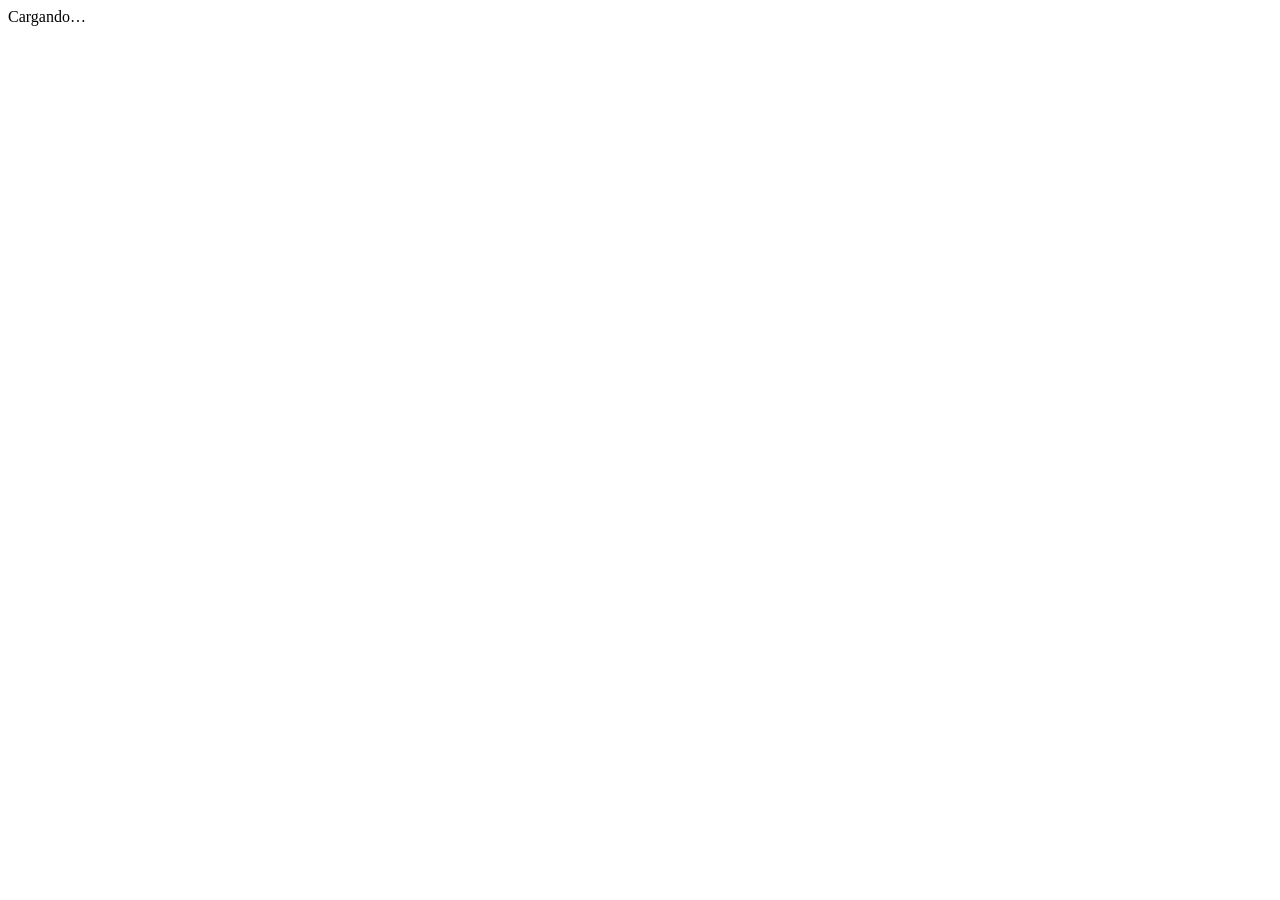
==== index.html @ 7ea6ef9e "Add files via upload" ====
<!doctype html>
<html lang="es">
<head>
  <meta charset="utf-8">
  <meta name="viewport" content="width=device-width, initial-scale=1">
  <meta name="robots" content="noindex">
  <meta name="theme-color" content="#0f2a43">
  <title>Cantera</title>
  <link rel="stylesheet" href="css/estilos.css">
</head>
<body>
  <div id="app"><div class="cargando"><span class="spinner"></span>Cargando…</div></div>
  <script type="module" src="js/app.js"></script>
</body>
</html>
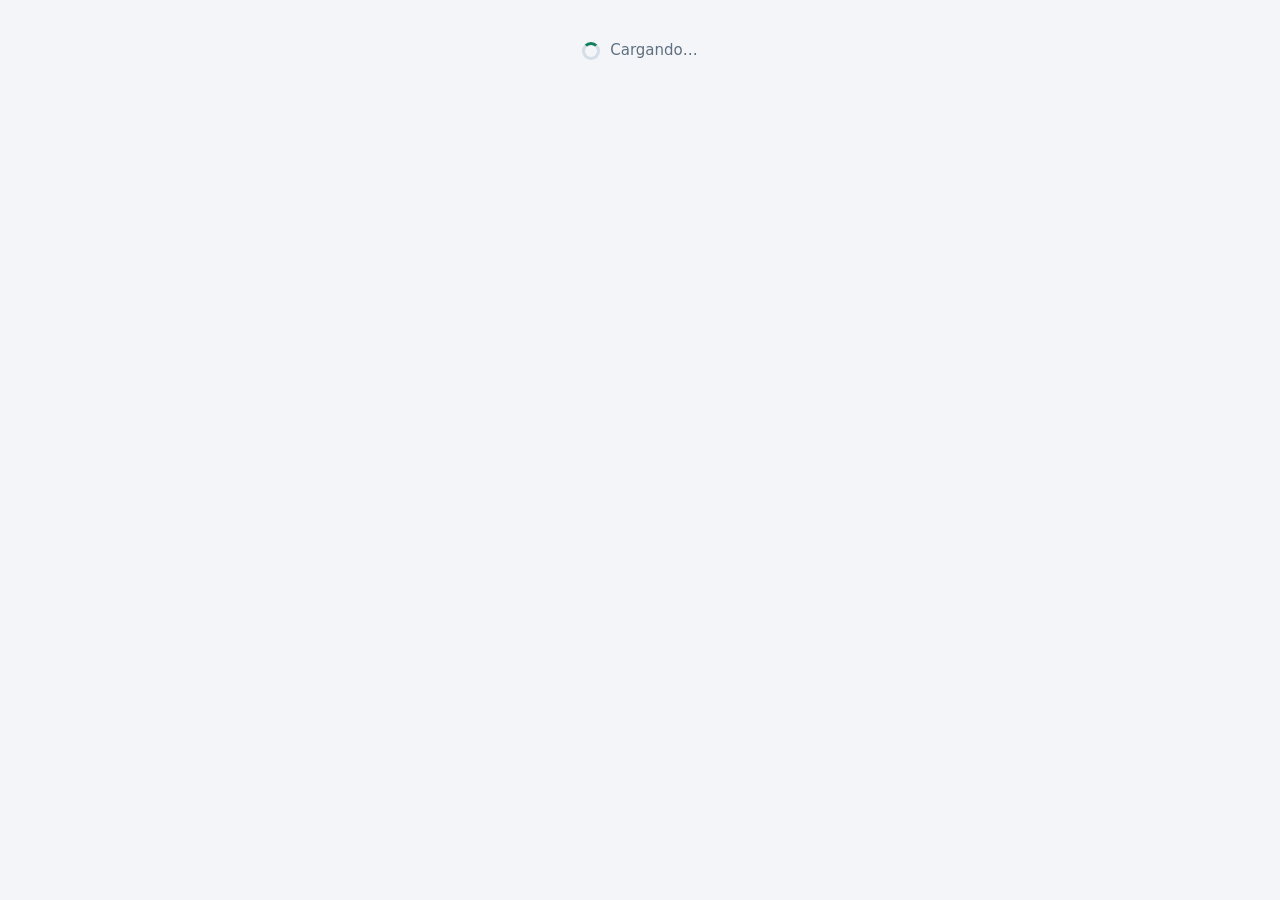
==== commit dbafaab9: "Add files via upload" ====
--- a/index.html
+++ b/index.html
@@ -6,10 +6,10 @@
   <meta name="robots" content="noindex">
   <meta name="theme-color" content="#0f2a43">
   <title>Cantera</title>
-  <link rel="stylesheet" href="css/estilos.css">
+  <link rel="stylesheet" href="estilos.css">
 </head>
 <body>
   <div id="app"><div class="cargando"><span class="spinner"></span>Cargando…</div></div>
-  <script type="module" src="js/app.js"></script>
+  <script type="module" src="app.js"></script>
 </body>
 </html>
--- a/estilos.css
+++ b/estilos.css
@@ -0,0 +1,285 @@
+/* ===================== Cantera · estilos ===================== */
+:root {
+  --azul: #0f2a43; --azul-2: #173a5c; --azul-3: #24527d;
+  --verde: #12805c; --verde-2: #0e6a4c; --verde-claro: #e6f4ee;
+  --rojo: #c0392b; --rojo-claro: #fbeaea; --ambar: #b7791f; --ambar-claro: #fdf4e3;
+  --azul-claro: #e8f0f8;
+  --fondo: #f3f5f8; --superficie: #fff; --borde: #e1e6ec; --texto: #1c2733; --suave: #5f6f80;
+  --radio: 10px; --sombra: 0 1px 2px rgba(15, 42, 67, .06), 0 2px 8px rgba(15, 42, 67, .05);
+  font-size: 15px;
+}
+* { box-sizing: border-box; }
+html, body { margin: 0; }
+body { font-family: system-ui, -apple-system, "Segoe UI", Roboto, sans-serif; background: var(--fondo); color: var(--texto); line-height: 1.45; -webkit-font-smoothing: antialiased; }
+a { color: var(--azul-3); }
+h1, h2, h3, h4 { margin: 0; line-height: 1.25; }
+code { background: var(--azul-claro); padding: 1px 5px; border-radius: 4px; }
+[hidden] { display: none !important; }
+
+/* ---------- Botones ---------- */
+.btn { display: inline-flex; align-items: center; justify-content: center; gap: 6px; border: 1px solid transparent; border-radius: 8px; padding: 9px 16px; font: inherit; font-weight: 600; cursor: pointer; text-decoration: none; white-space: nowrap; transition: background .15s, border-color .15s; }
+.btn:disabled { opacity: .55; cursor: wait; }
+.btn-pri { background: var(--verde); color: #fff; }
+.btn-pri:hover { background: var(--verde-2); }
+.btn-sec { background: var(--superficie); color: var(--texto); border-color: var(--borde); }
+.btn-sec:hover { border-color: var(--azul-3); }
+.btn-peligro { background: var(--rojo); color: #fff; }
+.btn-whatsapp { background: #25d366; color: #073b1d; }
+.btn-grande { padding: 13px 22px; font-size: 1.05rem; }
+.btn-bloque { width: 100%; }
+.btn-mini { font: inherit; font-size: .82rem; padding: 4px 10px; border-radius: 6px; border: 1px solid var(--borde); background: var(--superficie); color: var(--texto); cursor: pointer; text-decoration: none; display: inline-block; white-space: nowrap; }
+.btn-mini:hover { border-color: var(--azul-3); }
+.btn-mini.pri { background: var(--verde); border-color: var(--verde); color: #fff; }
+.btn-mini.peligro { color: var(--rojo); }
+.btn-mini.btn-whatsapp, .btn.btn-mini { padding: 5px 10px; }
+.btn-icono { background: none; border: 0; font-size: 1.25rem; cursor: pointer; padding: 6px 10px; color: inherit; border-radius: 6px; }
+.btn-icono:hover { background: rgba(0, 0, 0, .06); }
+.enlace-wa { color: #128c4a; font-weight: 600; }
+
+/* ---------- Marco ---------- */
+.marco { display: grid; grid-template-columns: 240px 1fr; min-height: 100vh; }
+.menu { background: var(--azul); color: #dbe6f1; display: flex; flex-direction: column; position: sticky; top: 0; height: 100vh; overflow-y: auto; }
+.marca { display: flex; align-items: center; gap: 10px; font-weight: 800; font-size: 1.2rem; color: #fff; padding: 18px 18px 4px; letter-spacing: .2px; }
+.marca.grande { font-size: 1.6rem; color: var(--azul); padding: 0; justify-content: center; }
+.logo { display: inline-grid; place-items: center; width: 32px; height: 32px; border-radius: 9px; background: var(--verde); color: #fff; font-weight: 800; }
+.marca.grande .logo { width: 42px; height: 42px; font-size: 1.3rem; }
+.club-nombre { padding: 0 18px 14px; font-size: .85rem; color: #9fb4c9; border-bottom: 1px solid var(--azul-2); }
+.menu nav { padding: 8px 8px; flex: 1; }
+.menu nav a { display: flex; align-items: center; gap: 10px; padding: 9px 12px; border-radius: 8px; color: inherit; text-decoration: none; font-weight: 500; }
+.menu nav a:hover { background: var(--azul-2); color: #fff; }
+.menu nav a.activo { background: var(--azul-3); color: #fff; }
+.menu .ico { width: 20px; text-align: center; opacity: .85; }
+.menu .insignia { margin-left: auto; }
+.menu-sep { font-size: .72rem; text-transform: uppercase; letter-spacing: .08em; color: #7f98b1; padding: 14px 12px 4px; }
+.menu-pie { padding: 12px 16px; border-top: 1px solid var(--azul-2); display: flex; gap: 8px; align-items: center; font-size: .8rem; }
+.menu-pie span { overflow: hidden; text-overflow: ellipsis; white-space: nowrap; flex: 1; color: #9fb4c9; }
+.menu-pie .btn-mini { background: transparent; color: #dbe6f1; border-color: var(--azul-3); }
+.menu-velo { display: none; }
+main { min-width: 0; }
+.cabecera { display: flex; align-items: center; gap: 12px; padding: 16px 28px; background: var(--superficie); border-bottom: 1px solid var(--borde); position: sticky; top: 0; z-index: 5; }
+.cabecera h1 { font-size: 1.3rem; }
+.abrir-menu { display: none; }
+#vista { padding: 24px 28px 80px; max-width: 1280px; }
+
+.insignia { background: var(--rojo); color: #fff; border-radius: 10px; font-size: .72rem; padding: 1px 7px; font-weight: 700; }
+.insignia:empty { display: none; }
+
+/* ---------- Acceso ---------- */
+.acceso { min-height: 100vh; display: grid; place-items: center; padding: 20px; background: linear-gradient(160deg, var(--azul) 0%, var(--azul-3) 100%); }
+.acceso-caja { background: var(--superficie); border-radius: 16px; padding: 32px; width: 100%; max-width: 400px; box-shadow: 0 20px 50px rgba(0, 0, 0, .25); }
+.acceso-caja h2 { font-size: 1.15rem; margin: 22px 0 14px; }
+.acceso-caja .sub { text-align: center; color: var(--suave); margin: 6px 0 0; }
+.acceso-enlaces { display: flex; justify-content: space-between; margin-top: 16px; font-size: .9rem; }
+.pila { display: grid; gap: 14px; }
+
+/* ---------- Componentes ---------- */
+.panel { background: var(--superficie); border: 1px solid var(--borde); border-radius: var(--radio); padding: 20px; margin-bottom: 20px; box-shadow: var(--sombra); }
+.panel h3 { margin-bottom: 6px; }
+.panel > .btn { margin-top: 12px; }
+.ayuda { color: var(--suave); font-size: .9rem; margin: 4px 0 12px; }
+.nota { background: var(--azul-claro); padding: 8px 10px; border-radius: 8px; font-size: .88rem; }
+.seccion { font-size: 1rem; color: var(--suave); text-transform: uppercase; letter-spacing: .05em; margin: 26px 0 12px; }
+.seccion:first-child { margin-top: 0; }
+.texto-alerta { color: var(--rojo); font-weight: 600; }
+.texto-ok { color: var(--verde); font-weight: 600; }
+.espaciador { flex: 1; }
+
+.alerta { display: block; padding: 12px 16px; border-radius: var(--radio); margin-bottom: 18px; text-decoration: none; color: var(--texto); border: 1px solid; }
+.alerta-info { background: var(--azul-claro); border-color: #c7d9ec; }
+.alerta-aviso { background: var(--ambar-claro); border-color: #f1d9a8; }
+
+.tarjetas { display: grid; grid-template-columns: repeat(auto-fill, minmax(220px, 1fr)); gap: 14px; }
+.tarjeta { background: var(--superficie); border: 1px solid var(--borde); border-radius: var(--radio); padding: 16px 18px; display: flex; flex-direction: column; gap: 4px; text-decoration: none; color: inherit; box-shadow: var(--sombra); transition: transform .12s, border-color .12s; }
+a.tarjeta[href]:hover { border-color: var(--azul-3); transform: translateY(-1px); }
+.tarjeta.resaltada { border-color: var(--ambar); background: var(--ambar-claro); }
+.tarjeta-t { color: var(--suave); font-size: .88rem; }
+.tarjeta-v { font-size: 1.7rem; font-weight: 750; font-variant-numeric: tabular-nums; }
+.tarjeta-s { color: var(--suave); font-size: .8rem; }
+.pendiente-config { font-size: 1rem; color: var(--ambar); }
+.atajos { display: flex; gap: 10px; flex-wrap: wrap; margin-top: 24px; }
+.lista-simple { background: var(--superficie); border: 1px solid var(--borde); border-radius: var(--radio); }
+.lista-simple a { display: flex; justify-content: space-between; padding: 10px 16px; border-bottom: 1px solid var(--borde); color: inherit; text-decoration: none; }
+.lista-simple a:last-child { border-bottom: 0; }
+
+.mini-tarjetas { display: flex; flex-wrap: wrap; gap: 10px; margin-bottom: 14px; }
+.mini-tarjetas > div { background: var(--superficie); border: 1px solid var(--borde); border-radius: 8px; padding: 8px 14px; font-size: .82rem; color: var(--suave); display: flex; flex-direction: column; justify-content: center; }
+.mini-tarjetas b { font-size: 1.15rem; color: var(--texto); font-variant-numeric: tabular-nums; }
+
+.chip { display: inline-block; font-size: .75rem; font-weight: 650; padding: 2px 9px; border-radius: 20px; background: #eef1f4; color: var(--suave); white-space: nowrap; }
+.chip-activo, .chip-aprobada, .chip-pagada, .chip-presente, .chip-aprobado { background: var(--verde-claro); color: var(--verde-2); }
+.chip-pendiente, .chip-abonada, .chip-tardanza, .chip-recibido { background: var(--ambar-claro); color: #8a5a10; }
+.chip-rechazado, .chip-rechazada, .chip-vencida, .chip-ausente { background: var(--rojo-claro); color: var(--rojo); }
+.chip-excusa { background: var(--azul-claro); color: var(--azul-3); }
+
+/* ---------- Barras y pestañas ---------- */
+.barra { display: flex; flex-wrap: wrap; gap: 10px; align-items: center; margin-bottom: 14px; }
+.barra label { display: flex; align-items: center; gap: 6px; font-size: .9rem; color: var(--suave); }
+.barra input[type=search] { min-width: 260px; flex: 0 1 340px; }
+.resumen-tabla { color: var(--suave); font-size: .9rem; margin-bottom: 8px; }
+.pestañas { display: flex; gap: 4px; border-bottom: 2px solid var(--borde); margin-bottom: 18px; overflow-x: auto; }
+.pestañas button { background: none; border: 0; font: inherit; font-weight: 600; color: var(--suave); padding: 10px 14px; cursor: pointer; border-bottom: 3px solid transparent; margin-bottom: -2px; white-space: nowrap; display: flex; gap: 6px; align-items: center; }
+.pestañas button.activo { color: var(--azul); border-bottom-color: var(--verde); }
+
+/* ---------- Formularios ---------- */
+input, select, textarea { font: inherit; color: inherit; border: 1px solid #cdd5de; border-radius: 8px; padding: 9px 11px; background: #fff; width: 100%; }
+.barra input, .barra select { width: auto; }
+input:focus, select:focus, textarea:focus { outline: 2px solid rgba(36, 82, 125, .25); border-color: var(--azul-3); }
+textarea { resize: vertical; }
+.rejilla-form { display: grid; grid-template-columns: repeat(2, minmax(0, 1fr)); gap: 12px 16px; }
+.campo { display: flex; flex-direction: column; gap: 4px; min-width: 0; }
+.campo.completo, .rejilla-form .form-subtitulo { grid-column: 1 / -1; }
+.campo label { font-size: .86rem; font-weight: 600; color: #3b4a59; }
+.campo small { color: var(--suave); font-size: .78rem; }
+.req { color: var(--rojo); }
+.campo-check { display: flex; gap: 8px; align-items: flex-start; font-size: .92rem; cursor: pointer; }
+.campo-check input { width: auto; margin-top: 3px; }
+.rejilla-form .campo-check { align-self: end; padding-bottom: 8px; }
+.form-subtitulo { margin: 18px 0 6px; font-size: 1rem; }
+.fila-form { display: flex; gap: 12px; align-items: flex-end; flex-wrap: wrap; }
+.fila-form .campo { flex: 1 1 180px; }
+.enlace-generado { margin-top: 16px; background: var(--verde-claro); border: 1px solid #bfe3d2; padding: 14px; border-radius: var(--radio); }
+.enlace-generado label { font-weight: 700; font-size: .9rem; color: var(--verde-2); }
+.enlace-fila { display: flex; gap: 8px; margin-top: 6px; flex-wrap: wrap; }
+.enlace-fila input { flex: 1 1 300px; font-family: ui-monospace, monospace; font-size: .85rem; }
+
+/* ---------- Tablas ---------- */
+.tabla-zona { overflow-x: auto; }
+.tabla { width: 100%; border-collapse: collapse; background: var(--superficie); border: 1px solid var(--borde); border-radius: var(--radio); overflow: hidden; font-size: .92rem; }
+.tabla th { text-align: left; font-size: .78rem; text-transform: uppercase; letter-spacing: .04em; color: var(--suave); background: #f8fafb; padding: 10px 12px; border-bottom: 1px solid var(--borde); white-space: nowrap; }
+.tabla td { padding: 10px 12px; border-bottom: 1px solid var(--borde); vertical-align: top; }
+.tabla tr:last-child td { border-bottom: 0; }
+.tabla td small { color: var(--suave); }
+.tabla.clicable tbody tr { cursor: pointer; }
+.tabla tbody tr:hover { background: #fafcfd; }
+.tabla .acciones { text-align: right; white-space: nowrap; }
+.tabla .acciones > * { margin-left: 4px; }
+.tabla.compacta { font-size: .85rem; margin-bottom: 10px; }
+.tabla.compacta td { padding: 6px 10px; }
+.barra-pct { display: inline-block; width: 70px; height: 7px; background: #e9edf1; border-radius: 4px; margin-right: 8px; vertical-align: middle; overflow: hidden; }
+.barra-pct span { display: block; height: 100%; background: var(--verde); }
+
+.vacio { text-align: center; color: var(--suave); padding: 36px 16px; background: var(--superficie); border: 1px dashed var(--borde); border-radius: var(--radio); }
+.vacio .btn { margin-top: 8px; }
+.cargando { display: flex; align-items: center; justify-content: center; gap: 10px; color: var(--suave); padding: 40px; }
+.spinner { width: 18px; height: 18px; border: 3px solid #d5dde6; border-top-color: var(--verde); border-radius: 50%; animation: girar .8s linear infinite; }
+@keyframes girar { to { transform: rotate(360deg); } }
+
+/* ---------- Modales y avisos ---------- */
+.modal-fondo { position: fixed; inset: 0; background: rgba(10, 25, 40, .45); display: flex; align-items: flex-start; justify-content: center; padding: 5vh 16px; z-index: 50; overflow-y: auto; }
+.modal { background: var(--superficie); border-radius: 14px; width: 100%; max-width: 560px; box-shadow: 0 24px 60px rgba(0, 0, 0, .3); display: flex; flex-direction: column; }
+.modal.ancho { max-width: 900px; }
+.modal header { display: flex; justify-content: space-between; align-items: center; padding: 16px 20px; border-bottom: 1px solid var(--borde); }
+.modal-cuerpo { padding: 20px; }
+.modal-cuerpo h4 { margin: 14px 0 8px; display: flex; align-items: center; gap: 8px; }
+.modal-cuerpo section > h4:first-child { margin-top: 0; }
+.modal footer { display: flex; justify-content: flex-end; gap: 10px; padding: 14px 20px; border-top: 1px solid var(--borde); background: #fafbfc; border-radius: 0 0 14px 14px; }
+#avisos { position: fixed; bottom: 20px; left: 50%; transform: translateX(-50%); z-index: 100; display: flex; flex-direction: column; gap: 8px; align-items: center; width: max-content; max-width: 92vw; }
+.aviso { background: var(--azul); color: #fff; padding: 11px 18px; border-radius: 10px; box-shadow: 0 8px 24px rgba(0, 0, 0, .25); font-weight: 500; transition: opacity .4s, transform .4s; }
+.aviso-error { background: var(--rojo); }
+.aviso.salir { opacity: 0; transform: translateY(8px); }
+
+.dos-columnas { display: grid; grid-template-columns: 1fr 1fr; gap: 24px; margin-bottom: 8px; }
+.datos { display: grid; grid-template-columns: 1fr; gap: 6px; margin: 0; }
+.datos div { display: grid; grid-template-columns: 110px 1fr; gap: 8px; font-size: .92rem; }
+.datos dt { color: var(--suave); }
+.datos dd { margin: 0; font-weight: 500; }
+.ficha-cabecera { display: flex; align-items: center; gap: 10px; margin-bottom: 18px; flex-wrap: wrap; }
+.codigo { font-family: ui-monospace, monospace; background: var(--azul-claro); color: var(--azul); padding: 3px 9px; border-radius: 6px; font-weight: 700; }
+.tarjeta-persona { border: 1px solid var(--borde); border-radius: 8px; padding: 10px 12px; margin-bottom: 8px; position: relative; font-size: .92rem; }
+.tarjeta-persona .quitar-acu { position: absolute; top: 8px; right: 8px; }
+.tarjeta-persona.destacada { background: var(--azul-claro); border-color: #c7d9ec; margin: 14px 0; }
+.saldo-total { margin-top: 6px; }
+.historial, .lista-docs { margin: 0; padding-left: 18px; font-size: .9rem; color: var(--suave); }
+.lista-check { max-height: 50vh; overflow-y: auto; border: 1px solid var(--borde); border-radius: 8px; }
+.lista-check label { display: flex; gap: 10px; align-items: center; padding: 8px 12px; border-bottom: 1px solid var(--borde); cursor: pointer; }
+.lista-check input { width: auto; }
+.lista-check small { color: var(--suave); margin-left: auto; }
+
+/* ---------- Buscador ---------- */
+.buscador { position: relative; }
+.buscador-input { font-size: 1.05rem; padding: 12px 14px; }
+.buscador-lista { position: absolute; top: calc(100% + 4px); left: 0; right: 0; background: #fff; border: 1px solid var(--borde); border-radius: 10px; box-shadow: 0 12px 30px rgba(0, 0, 0, .15); z-index: 20; max-height: 360px; overflow-y: auto; }
+.buscador-item { display: block; width: 100%; text-align: left; border: 0; background: none; font: inherit; padding: 10px 14px; border-bottom: 1px solid var(--borde); cursor: pointer; }
+.buscador-item span { display: block; font-size: .82rem; color: var(--suave); }
+.buscador-item:hover, .buscador-item.activo { background: var(--azul-claro); }
+.buscador-vacio { padding: 12px 14px; color: var(--suave); }
+
+/* ---------- Registro de pago ---------- */
+.registro-pago { max-width: 760px; }
+.paso { display: flex; gap: 14px; margin: 18px 0; }
+.paso-cuerpo { flex: 1; min-width: 0; }
+.paso-cuerpo > label { display: block; font-weight: 700; margin-bottom: 8px; }
+.num { display: inline-grid; place-items: center; width: 28px; height: 28px; border-radius: 50%; background: var(--azul); color: #fff; font-weight: 700; flex-shrink: 0; font-size: .9rem; }
+.opciones-pago { display: grid; gap: 8px; margin-bottom: 12px; }
+.opcion { display: flex; align-items: center; gap: 12px; border: 1px solid var(--borde); border-radius: 10px; padding: 10px 14px; cursor: pointer; }
+.opcion:has(input:checked) { border-color: var(--verde); background: var(--verde-claro); }
+.opcion input { width: auto; }
+.opcion > span:not(.chip) { flex: 1; }
+.opcion small { display: block; color: var(--suave); }
+.texto-saldo { min-height: 1.2em; }
+.paso-datos .btn-grande { margin-top: 6px; }
+
+/* ---------- Asistencia ---------- */
+.fila-asistencia { display: flex; align-items: center; gap: 12px; background: var(--superficie); border: 1px solid var(--borde); border-radius: 10px; padding: 8px 12px; margin-bottom: 6px; }
+.fila-asistencia .nombre { flex: 1; display: flex; flex-direction: column; min-width: 0; }
+.fila-asistencia .nombre small { color: var(--suave); }
+.segmento { display: flex; gap: 4px; }
+.seg { border: 1px solid var(--borde); background: #fff; border-radius: 8px; padding: 8px 12px; font: inherit; font-weight: 700; cursor: pointer; min-width: 44px; }
+.seg span { display: none; }
+.seg.activo.seg-presente { background: var(--verde); border-color: var(--verde); color: #fff; }
+.seg.activo.seg-ausente { background: var(--rojo); border-color: var(--rojo); color: #fff; }
+.seg.activo.seg-tardanza { background: var(--ambar); border-color: var(--ambar); color: #fff; }
+.seg.activo.seg-excusa { background: var(--azul-3); border-color: var(--azul-3); color: #fff; }
+.pie-fijo { position: sticky; bottom: 0; background: var(--fondo); padding: 12px 0; display: flex; justify-content: space-between; align-items: center; gap: 12px; border-top: 1px solid var(--borde); margin-top: 10px; }
+.conteo { color: var(--suave); }
+
+/* ---------- Formulario público ---------- */
+body.publico { background: linear-gradient(180deg, var(--azul) 0, var(--azul) 220px, var(--fondo) 220px); min-height: 100vh; }
+.form-publico { max-width: 760px; margin: 0 auto; padding: 24px 16px 60px; }
+.form-cabecera { display: flex; align-items: center; gap: 14px; color: #fff; margin: 8px 0 22px; }
+.form-cabecera .logo { width: 52px; height: 52px; font-size: 1.5rem; border-radius: 12px; }
+.form-cabecera h1 { font-size: 1.45rem; }
+.form-cabecera p { margin: 2px 0 0; color: #b9cbe0; }
+.form-publico .panel h2 { font-size: 1.1rem; display: flex; align-items: center; gap: 10px; margin-bottom: 10px; }
+.autorizacion { font-size: .88rem; color: #3b4a59; margin-bottom: 16px; line-height: 1.5; }
+.tarjeta-mensaje { background: var(--superficie); border-radius: 16px; padding: 36px 28px; margin-top: 40px; text-align: center; box-shadow: var(--sombra); }
+.tarjeta-mensaje h1 { margin-bottom: 10px; }
+.tarjeta-mensaje.exito h1 { color: var(--verde); }
+
+/* ---------- Móvil ---------- */
+@media (max-width: 900px) {
+  .marco { grid-template-columns: 1fr; }
+  .menu { position: fixed; left: 0; top: 0; bottom: 0; width: 260px; z-index: 40; transform: translateX(-100%); transition: transform .2s; }
+  .marco.menu-abierto .menu { transform: none; }
+  .marco.menu-abierto .menu-velo { display: block; position: fixed; inset: 0; background: rgba(0, 0, 0, .35); z-index: 30; }
+  .abrir-menu { display: inline-block; }
+  .cabecera { padding: 10px 14px; }
+  #vista { padding: 16px 14px 80px; }
+  .dos-columnas { grid-template-columns: 1fr; }
+}
+@media (max-width: 640px) {
+  .rejilla-form { grid-template-columns: 1fr; }
+  .barra input[type=search] { min-width: 0; flex: 1 1 100%; }
+  .barra select, .barra label { flex: 1 1 auto; }
+  .tarjeta-v { font-size: 1.4rem; }
+  .tabla, .tabla tbody, .tabla tr, .tabla td { display: block; width: 100%; }
+  .tabla thead { display: none; }
+  .tabla { border: 0; background: none; }
+  .tabla tr { background: var(--superficie); border: 1px solid var(--borde); border-radius: 10px; margin-bottom: 8px; padding: 6px 0; }
+  .tabla td { border: 0; padding: 4px 14px; display: flex; gap: 10px; }
+  .tabla td[data-l]::before { content: attr(data-l); color: var(--suave); font-size: .78rem; min-width: 92px; flex-shrink: 0; padding-top: 2px; }
+  .tabla td.acciones { justify-content: flex-end; padding-top: 8px; flex-wrap: wrap; gap: 6px; }
+  .tabla.compacta tr { padding: 2px 0; }
+  .seg { padding: 10px 10px; min-width: 40px; }
+  .fila-asistencia { flex-wrap: wrap; }
+  .modal-fondo { padding: 0; }
+  .modal { border-radius: 0; min-height: 100vh; }
+  .modal footer { position: sticky; bottom: 0; border-radius: 0; }
+}
+@media print {
+  .menu, .cabecera, .no-imprimir, .barra, .pestañas { display: none !important; }
+  .marco { display: block; }
+  #vista { padding: 0; }
+  body { background: #fff; }
+  .tabla { font-size: 11px; }
+}
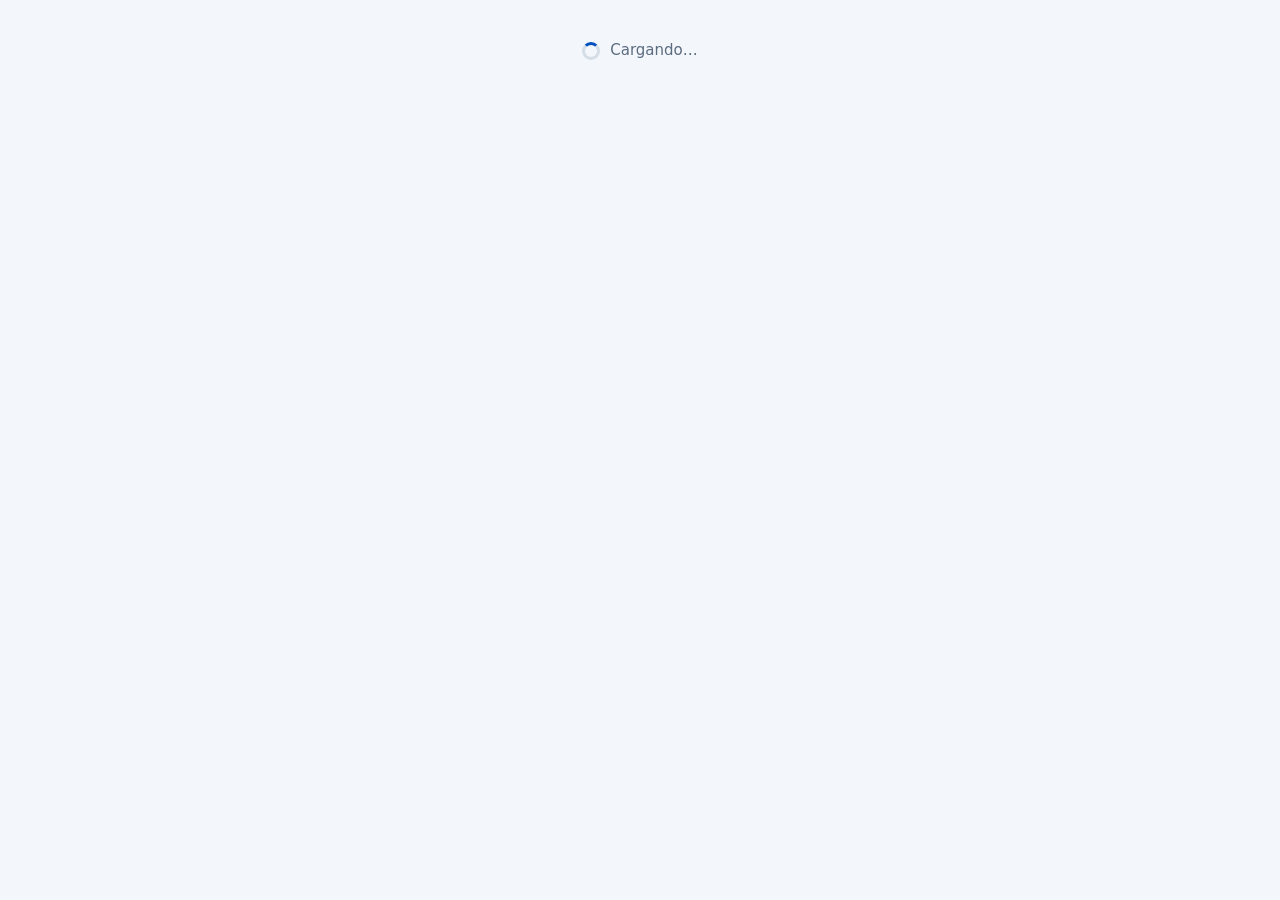
==== commit 852782c2: "Add files via upload" ====
--- a/index.html
+++ b/index.html
@@ -4,12 +4,42 @@
   <meta charset="utf-8">
   <meta name="viewport" content="width=device-width, initial-scale=1">
   <meta name="robots" content="noindex">
-  <meta name="theme-color" content="#0f2a43">
-  <title>Cantera</title>
-  <link rel="stylesheet" href="estilos.css">
+  <title>SportHub</title>
+  <link rel="icon" type="image/png" href="favicon.png">
+  <link rel="apple-touch-icon" href="icono-apple.png">
+  <meta name="theme-color" content="#011b39">
+  <script type="importmap">
+{
+ "imports": {
+  "./actualizar.js": "./actualizar.js?v=202611202306",
+  "./acudientes.js": "./acudientes.js?v=202611202306",
+  "./app.js": "./app.js?v=202611202306",
+  "./archivos.js": "./archivos.js?v=202611202306",
+  "./asistencia.js": "./asistencia.js?v=202611202306",
+  "./categorias.js": "./categorias.js?v=202611202306",
+  "./config.js": "./config.js?v=202611202306",
+  "./configuracion.js": "./configuracion.js?v=202611202306",
+  "./crud.js": "./crud.js?v=202611202306",
+  "./dashboard.js": "./dashboard.js?v=202611202306",
+  "./deportistas.js": "./deportistas.js?v=202611202306",
+  "./documentos.js": "./documentos.js?v=202611202306",
+  "./entrenadores.js": "./entrenadores.js?v=202611202306",
+  "./gastos.js": "./gastos.js?v=202611202306",
+  "./grupos.js": "./grupos.js?v=202611202306",
+  "./horarios.js": "./horarios.js?v=202611202306",
+  "./informes.js": "./informes.js?v=202611202306",
+  "./inscripcion.js": "./inscripcion.js?v=202611202306",
+  "./inscripciones.js": "./inscripciones.js?v=202611202306",
+  "./pagos.js": "./pagos.js?v=202611202306",
+  "./supabase.js": "./supabase.js?v=202611202306",
+  "./ui.js": "./ui.js?v=202611202306"
+ }
+}
+  </script>
+  <link rel="stylesheet" href="estilos.css?v=202611202306">
 </head>
 <body>
   <div id="app"><div class="cargando"><span class="spinner"></span>Cargando…</div></div>
-  <script type="module" src="app.js"></script>
+  <script type="module" src="app.js?v=202611202306"></script>
 </body>
 </html>
--- a/estilos.css
+++ b/estilos.css
@@ -1,11 +1,13 @@
 /* ===================== Cantera · estilos ===================== */
 :root {
-  --azul: #0f2a43; --azul-2: #173a5c; --azul-3: #24527d;
-  --verde: #12805c; --verde-2: #0e6a4c; --verde-claro: #e6f4ee;
+  /* Paleta SportHub (tomada del logo) */
+  --azul: #011b39; --azul-2: #0b2b52; --azul-3: #0051bf; --celeste: #00a7fc;
+  --verde: #3d8f0c; --verde-2: #2f7408; --verde-claro: #eaf5e1; --verde-marca: #5fac02;
+  --primario: #0051bf; --primario-2: #00429e;
   --rojo: #c0392b; --rojo-claro: #fbeaea; --ambar: #b7791f; --ambar-claro: #fdf4e3;
-  --azul-claro: #e8f0f8;
-  --fondo: #f3f5f8; --superficie: #fff; --borde: #e1e6ec; --texto: #1c2733; --suave: #5f6f80;
-  --radio: 10px; --sombra: 0 1px 2px rgba(15, 42, 67, .06), 0 2px 8px rgba(15, 42, 67, .05);
+  --azul-claro: #e7f0fc;
+  --fondo: #f3f6fa; --superficie: #fff; --borde: #dfe6ee; --texto: #14233a; --suave: #5b6b80;
+  --radio: 10px; --sombra: 0 1px 2px rgba(1, 27, 57, .06), 0 2px 8px rgba(1, 27, 57, .05);
   font-size: 15px;
 }
 * { box-sizing: border-box; }
@@ -19,8 +21,8 @@
 /* ---------- Botones ---------- */
 .btn { display: inline-flex; align-items: center; justify-content: center; gap: 6px; border: 1px solid transparent; border-radius: 8px; padding: 9px 16px; font: inherit; font-weight: 600; cursor: pointer; text-decoration: none; white-space: nowrap; transition: background .15s, border-color .15s; }
 .btn:disabled { opacity: .55; cursor: wait; }
-.btn-pri { background: var(--verde); color: #fff; }
-.btn-pri:hover { background: var(--verde-2); }
+.btn-pri { background: var(--primario); color: #fff; }
+.btn-pri:hover { background: var(--primario-2); }
 .btn-sec { background: var(--superficie); color: var(--texto); border-color: var(--borde); }
 .btn-sec:hover { border-color: var(--azul-3); }
 .btn-peligro { background: var(--rojo); color: #fff; }
@@ -29,7 +31,7 @@
 .btn-bloque { width: 100%; }
 .btn-mini { font: inherit; font-size: .82rem; padding: 4px 10px; border-radius: 6px; border: 1px solid var(--borde); background: var(--superficie); color: var(--texto); cursor: pointer; text-decoration: none; display: inline-block; white-space: nowrap; }
 .btn-mini:hover { border-color: var(--azul-3); }
-.btn-mini.pri { background: var(--verde); border-color: var(--verde); color: #fff; }
+.btn-mini.pri { background: var(--primario); border-color: var(--primario); color: #fff; }
 .btn-mini.peligro { color: var(--rojo); }
 .btn-mini.btn-whatsapp, .btn.btn-mini { padding: 5px 10px; }
 .btn-icono { background: none; border: 0; font-size: 1.25rem; cursor: pointer; padding: 6px 10px; color: inherit; border-radius: 6px; }
@@ -43,11 +45,11 @@
 .marca.grande { font-size: 1.6rem; color: var(--azul); padding: 0; justify-content: center; }
 .logo { display: inline-grid; place-items: center; width: 32px; height: 32px; border-radius: 9px; background: var(--verde); color: #fff; font-weight: 800; }
 .marca.grande .logo { width: 42px; height: 42px; font-size: 1.3rem; }
-.club-nombre { padding: 0 18px 14px; font-size: .85rem; color: #9fb4c9; border-bottom: 1px solid var(--azul-2); }
+.club-nombre { padding: 2px 18px 14px; font-size: .85rem; color: #9fb4c9; border-bottom: 1px solid var(--azul-2); }
 .menu nav { padding: 8px 8px; flex: 1; }
 .menu nav a { display: flex; align-items: center; gap: 10px; padding: 9px 12px; border-radius: 8px; color: inherit; text-decoration: none; font-weight: 500; }
 .menu nav a:hover { background: var(--azul-2); color: #fff; }
-.menu nav a.activo { background: var(--azul-3); color: #fff; }
+.menu nav a.activo { background: var(--azul-3); color: #fff; box-shadow: inset 3px 0 0 var(--verde-marca); }
 .menu .ico { width: 20px; text-align: center; opacity: .85; }
 .menu .insignia { margin-left: auto; }
 .menu-sep { font-size: .72rem; text-transform: uppercase; letter-spacing: .08em; color: #7f98b1; padding: 14px 12px 4px; }
@@ -65,7 +67,7 @@
 .insignia:empty { display: none; }
 
 /* ---------- Acceso ---------- */
-.acceso { min-height: 100vh; display: grid; place-items: center; padding: 20px; background: linear-gradient(160deg, var(--azul) 0%, var(--azul-3) 100%); }
+.acceso { min-height: 100vh; display: grid; place-items: center; padding: 20px; background: radial-gradient(circle at 85% 10%, rgba(0, 167, 252, .25), transparent 45%), linear-gradient(160deg, var(--azul) 0%, #022a5c 60%, var(--azul-3) 130%); }
 .acceso-caja { background: var(--superficie); border-radius: 16px; padding: 32px; width: 100%; max-width: 400px; box-shadow: 0 20px 50px rgba(0, 0, 0, .25); }
 .acceso-caja h2 { font-size: 1.15rem; margin: 22px 0 14px; }
 .acceso-caja .sub { text-align: center; color: var(--suave); margin: 6px 0 0; }
@@ -118,7 +120,7 @@
 .resumen-tabla { color: var(--suave); font-size: .9rem; margin-bottom: 8px; }
 .pestañas { display: flex; gap: 4px; border-bottom: 2px solid var(--borde); margin-bottom: 18px; overflow-x: auto; }
 .pestañas button { background: none; border: 0; font: inherit; font-weight: 600; color: var(--suave); padding: 10px 14px; cursor: pointer; border-bottom: 3px solid transparent; margin-bottom: -2px; white-space: nowrap; display: flex; gap: 6px; align-items: center; }
-.pestañas button.activo { color: var(--azul); border-bottom-color: var(--verde); }
+.pestañas button.activo { color: var(--azul); border-bottom-color: var(--verde-marca); }
 
 /* ---------- Formularios ---------- */
 input, select, textarea { font: inherit; color: inherit; border: 1px solid #cdd5de; border-radius: 8px; padding: 9px 11px; background: #fff; width: 100%; }
@@ -161,7 +163,7 @@
 .vacio { text-align: center; color: var(--suave); padding: 36px 16px; background: var(--superficie); border: 1px dashed var(--borde); border-radius: var(--radio); }
 .vacio .btn { margin-top: 8px; }
 .cargando { display: flex; align-items: center; justify-content: center; gap: 10px; color: var(--suave); padding: 40px; }
-.spinner { width: 18px; height: 18px; border: 3px solid #d5dde6; border-top-color: var(--verde); border-radius: 50%; animation: girar .8s linear infinite; }
+.spinner { width: 18px; height: 18px; border: 3px solid #d5dde6; border-top-color: var(--azul-3); border-radius: 50%; animation: girar .8s linear infinite; }
 @keyframes girar { to { transform: rotate(360deg); } }
 
 /* ---------- Modales y avisos ---------- */
@@ -212,7 +214,7 @@
 .num { display: inline-grid; place-items: center; width: 28px; height: 28px; border-radius: 50%; background: var(--azul); color: #fff; font-weight: 700; flex-shrink: 0; font-size: .9rem; }
 .opciones-pago { display: grid; gap: 8px; margin-bottom: 12px; }
 .opcion { display: flex; align-items: center; gap: 12px; border: 1px solid var(--borde); border-radius: 10px; padding: 10px 14px; cursor: pointer; }
-.opcion:has(input:checked) { border-color: var(--verde); background: var(--verde-claro); }
+.opcion:has(input:checked) { border-color: var(--azul-3); background: var(--azul-claro); }
 .opcion input { width: auto; }
 .opcion > span:not(.chip) { flex: 1; }
 .opcion small { display: block; color: var(--suave); }
@@ -283,3 +285,14 @@
   body { background: #fff; }
   .tabla { font-size: 11px; }
 }
+
+/* ---------- Marca SportHub ---------- */
+.marca-icono { width: 34px; height: 34px; object-fit: contain; flex-shrink: 0; }
+.marca-texto { font-weight: 800; font-style: italic; font-size: 1.3rem; letter-spacing: -.02em; color: #fff; }
+.marca-texto b, .pie-marca b { color: var(--celeste); font-weight: 800; }
+.logo-acceso { display: block; width: 100%; max-width: 300px; height: auto; margin: 0 auto 4px; }
+.acceso-caja h2 { text-align: left; }
+.pie-marca { display: flex; align-items: center; justify-content: center; gap: 8px; color: var(--suave); font-size: .85rem; margin-top: 18px; }
+.pie-marca img { width: 22px; height: 22px; object-fit: contain; }
+.pie-marca strong { font-style: italic; color: var(--azul); font-weight: 800; }
+.form-cabecera .logo { background: var(--azul-3); }
